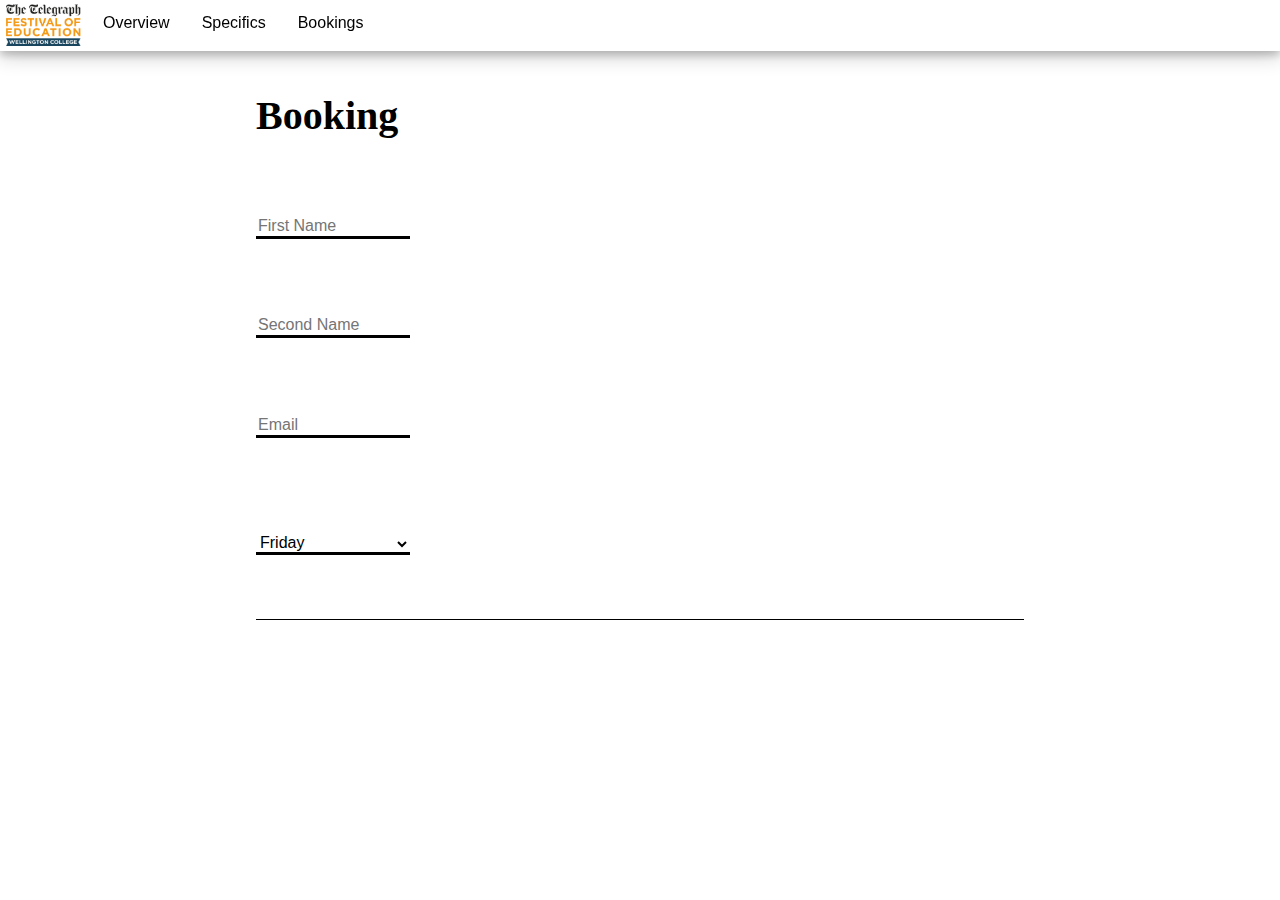
==== src/bookings.html @ b6f0e4d6 "Added Parrallax and certain other things" ====
<!DOCTYPE html>
<html>
<head>
	<meta charset="UTF-8">
    <meta name="viewport" content="width=device-width, initial-scale=1">
	<link rel="stylesheet" href="css/form.css">
	<link rel="stylesheet" href="css/style.css">
</head>
<body>
	<nav>
            <img class="logo" src="assets/images/logo.jpg"/>
            <a href="index.html" class="overview">Overview</a>
            <a href="specifics.html" class="specifics">Specifics</a>
            <a href="bookings.html" class="bookings">Bookings</a>
    </nav>
	<div id="form" class="container">
	<h1 id="heading">Booking</h1>
		<form>
			<input type="text" name="firstname" placeholder="First Name">
			<input type="text" name="lastname" placeholder="Second Name">
			<input type="email" name="email" placeholder="Email">
			<br/>
			<select>
				<option value="friday">Friday</option>
				<option value="saturday">Saturday</option>
				<option value="sunday">Sunday</option>
				<option value="nonselect" disabled>Monday</option>
			</select>
		</form>
	</div>
</body>
</html>
---- src/css/form.css ----
#form input {
	background-color:inherit;
	border:none;
	border-bottom:3px solid black;
	display:block;
	margin-top:10%;
	font-size: inherit;
	width: 20%;
	transition-duration: 1s;
}
#form select {
	border:none;
	border-bottom:3px solid black;
	background-color: white;
	font-size: inherit;
	width: 20%;
	margin-top: 10%;
}

#form input:focus{
	width: 100%;
}

#form {
	display:block;
	margin-left:20%;
	margin-right:20%;
	border-top:solid 1px black;
	border-bottom:solid 1px black;
	padding-top: 5%;
	padding-bottom: 5%;
}

#heading {
	font-size: 40px;
	font-weight: bold;
}
---- src/css/style.css ----
* {
    box-sizing: border-box;
}

body {
    margin: 0;
    padding: 0;
}

.container {
    max-width: 960px;
    margin: auto;
}

.row::after {
    content: "";
    clear: both;
    display: block;
}

[class*="col-"] {
    float: left;
    padding: 15px;
    width: 100%;
}

@media only screen and (min-width: 768px) {
    .col-1 {
        width: 8.33%;
    }
    .col-2 {
        width: 16.66%;
    }
    .col-3 {
        width: 25%;
    }
    .col-4 {
        width: 33.33%;
    }
    .col-5 {
        width: 41.66%;
    }
    .col-6 {
        width: 50%;
    }
    .col-7 {
        width: 58.33%;
    }
    .col-8 {
        width: 66.66%;
    }
    .col-9 {
        width: 75%;
    }
    .col-10 {
        width: 83.33%;
    }
    .col-11 {
        width: 91.66%;
    }
    .col-12 {
        width: 100%;
    }
}

nav {
    margin: 0;
    padding: 0;
    overflow: hidden;
    background-color: white;
    position: fixed;
    top: 0;
    left: 0;
    right: 0;
    box-shadow: 0px 4px 8px 0 rgba(0, 0, 0, 0.2), 0px 6px 20px 0 rgba(0, 0, 0, 0.19);
    z-index: 5;
    font-family: sans-serif;
}

nav a {
    float: left;
    color: black;
    display: block;
    padding: 14px 16px;
    text-decoration: none;
    text-align: center;
    transition-duration: 0.4s;
    border-bottom: 5px solid white;
}

nav .overview:hover {
    border-color: #f1d117;
}

nav .specifics:hover {
    border-color: #1C455E;
}

nav .bookings:hover {
    border-color: #F59B18;
}

nav .logo {
    height: 50px;
    overflow: hidden;
    padding: 4px 6px;
    float: left;
}

body,
html {
    height: 100%;
}

.parallax1,
.parallax2 {
    background-attachment: fixed;
    background-position: center;
    background-repeat: no-repeat;
    background-size: cover;
    opacity: 0.7;
    padding: 200
}

.parallax1 {
    background-image: url('http://d2td6mzj4f4e1e.cloudfront.net/wp-content/uploads/sites/7/2013/07/Wellington-College-Grounds.jpg');
    height: 100%;
}

.parallax2 {
    background-image: url('https://upload.wikimedia.org/wikipedia/commons/8/81/Wellington_College%2C_Chapel.jpg');
    height: 50%;
}

.float_box {
    position: absolute;
    left: 25%;
    top: 50%;
    width: 50%;
    text-align: center;
    background-color: #111;
    color: #fff;
    padding: 18px;
    font-size: 35px;
    letter-spacing: 75px;
}

@media only screen and (max-width: 768px) {
    .float_box {
        width: 100%;
        left: 0;
        right: 0;
        font-size: 21px;
        letter-spacing: 45px;
    }
}

.box {
    background-color: #1C455E;
    font-size: 36px;
    box-shadow: 0px 10px 10px #111;
    color: whitesmoke;
    text-align: center;
    padding: 5%;
    font-family: 'Courier New'
}


.twitter-feed{
    line-height: 0;
    -webkit-column-count: 1;
    -webkit-column-gap: 1em;
    -moz-column-count: 1;
    -moz-column-gap: 1em;
    column-count: 1;
    column-gap: 1em;
}
.twitter-box{
    overflow: hidden;
    max-height: 480px;
    width: 100%;
        opacity: 0.4;
}
.read-more{
    width: 100%;
    text-align: center;
    padding: 30px 0;
    z-index: 1;
}
.read-more a{
    text-decoration: none;
    background-color: #F59B18;
    padding: 30px;
}
.tweet {
    border: 3px solid #ccf;
    border-radius: 5px;
    display: inline-block;
    background-color: transparent;
    color: whitesmoke;
    font-size: 24px;
    overflow: hidden;
    margin: 0 0 1em;
    width: 100% !important;
    height: auto !important;
}
@media only screen and (min-width: 768px){
    .twitter-feed{
        line-height: 0;
        -webkit-column-count: 3;
        -webkit-column-gap: 1em;
        -moz-column-count: 3;
        -moz-column-gap: 1em;
        column-count: 3;
        column-gap: 1em;
        height: 100%;
    }
}

.tweet>p {
    line-height: 1em;
    text-overflow: ellipsis;
}

.tweet>p a {
    text-decoration: none;
    color: #55aaFF;
}

.tweet .Emoji {
    width: 1rem;
    height: 1rem;
}

.tweet>img {
    width: 100%;
    height: auto;
}

.tweet .u-hidden {
    display: none;
}
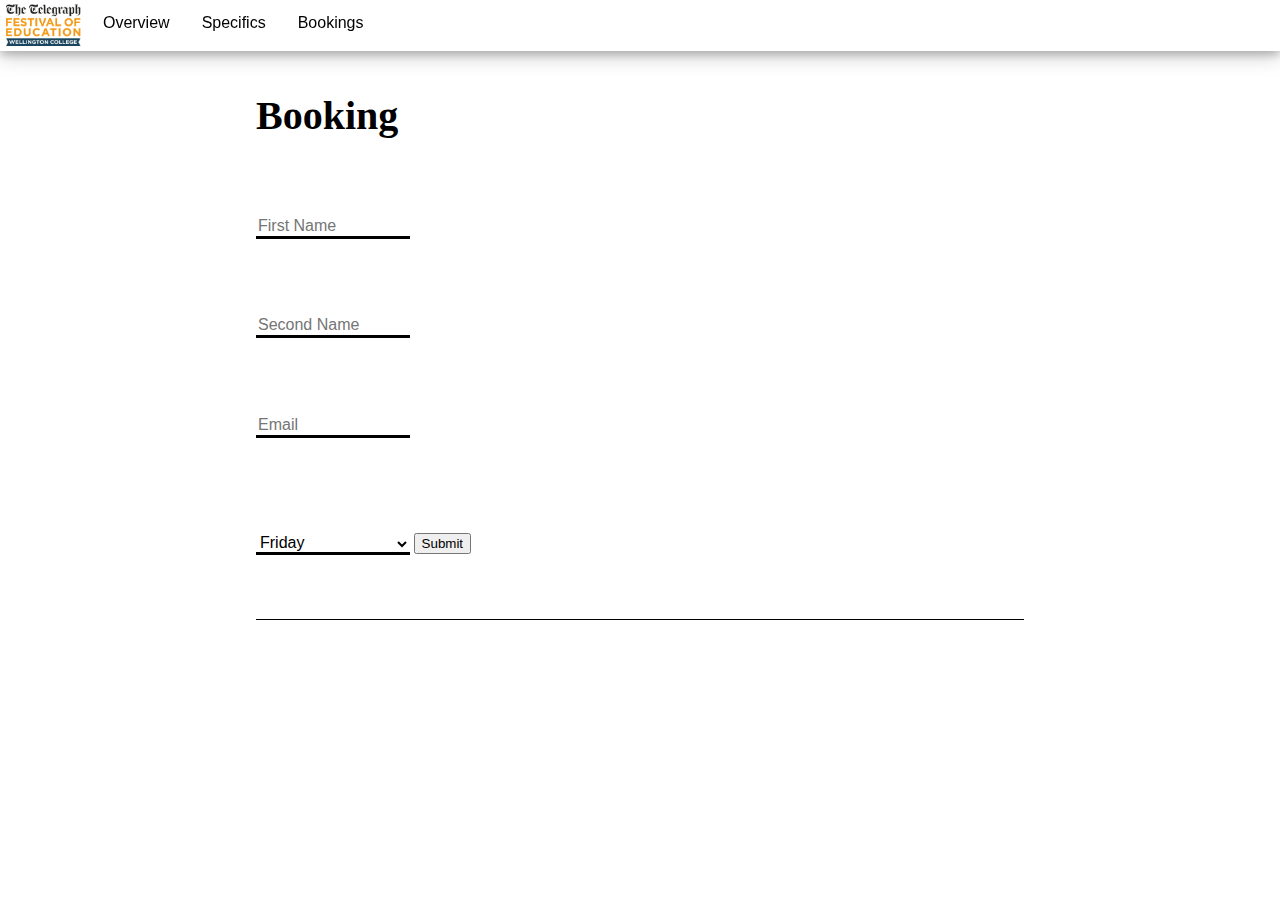
==== commit 0dc01176: "Added Email" ====
--- a/src/bookings.html
+++ b/src/bookings.html
@@ -5,6 +5,19 @@
     <meta name="viewport" content="width=device-width, initial-scale=1">
 	<link rel="stylesheet" href="css/form.css">
 	<link rel="stylesheet" href="css/style.css">
+	<script src="https://ajax.googleapis.com/ajax/libs/jquery/3.2.1/jquery.min.js"></script>
+	<script>
+	$("#submit").click(function(){
+		$.ajax({
+			url: "scripts/sendemail.php",
+			method: "post",
+			data: {firstname: $("input[name=firstname]").val(), surname: $("input[name=surname]").val(), email: $("input[name=email]").val(), date: $("select").val()},
+			success: function(callback){
+				console.log(callback);
+			}
+		});
+	});
+	</script>
 </head>
 <body>
 	<nav>
@@ -26,6 +39,7 @@
 				<option value="sunday">Sunday</option>
 				<option value="nonselect" disabled>Monday</option>
 			</select>
+			<button class="button" id="submit">Submit</button>
 		</form>
 	</div>
 </body>
--- a/src/css/style.css
+++ b/src/css/style.css
@@ -10,57 +10,6 @@
 .container {
     max-width: 960px;
     margin: auto;
-}
-
-.row::after {
-    content: "";
-    clear: both;
-    display: block;
-}
-
-[class*="col-"] {
-    float: left;
-    padding: 15px;
-    width: 100%;
-}
-
-@media only screen and (min-width: 768px) {
-    .col-1 {
-        width: 8.33%;
-    }
-    .col-2 {
-        width: 16.66%;
-    }
-    .col-3 {
-        width: 25%;
-    }
-    .col-4 {
-        width: 33.33%;
-    }
-    .col-5 {
-        width: 41.66%;
-    }
-    .col-6 {
-        width: 50%;
-    }
-    .col-7 {
-        width: 58.33%;
-    }
-    .col-8 {
-        width: 66.66%;
-    }
-    .col-9 {
-        width: 75%;
-    }
-    .col-10 {
-        width: 83.33%;
-    }
-    .col-11 {
-        width: 91.66%;
-    }
-    .col-12 {
-        width: 100%;
-    }
 }
 
 nav {
@@ -142,7 +91,8 @@
     color: #fff;
     padding: 18px;
     font-size: 35px;
-    letter-spacing: 75px;
+    font-family: 'Segoe UI', Tahoma, Geneva, Verdana, sans-serif;
+    letter-spacing: 100px;
 }
 
 @media only screen and (max-width: 768px) {
